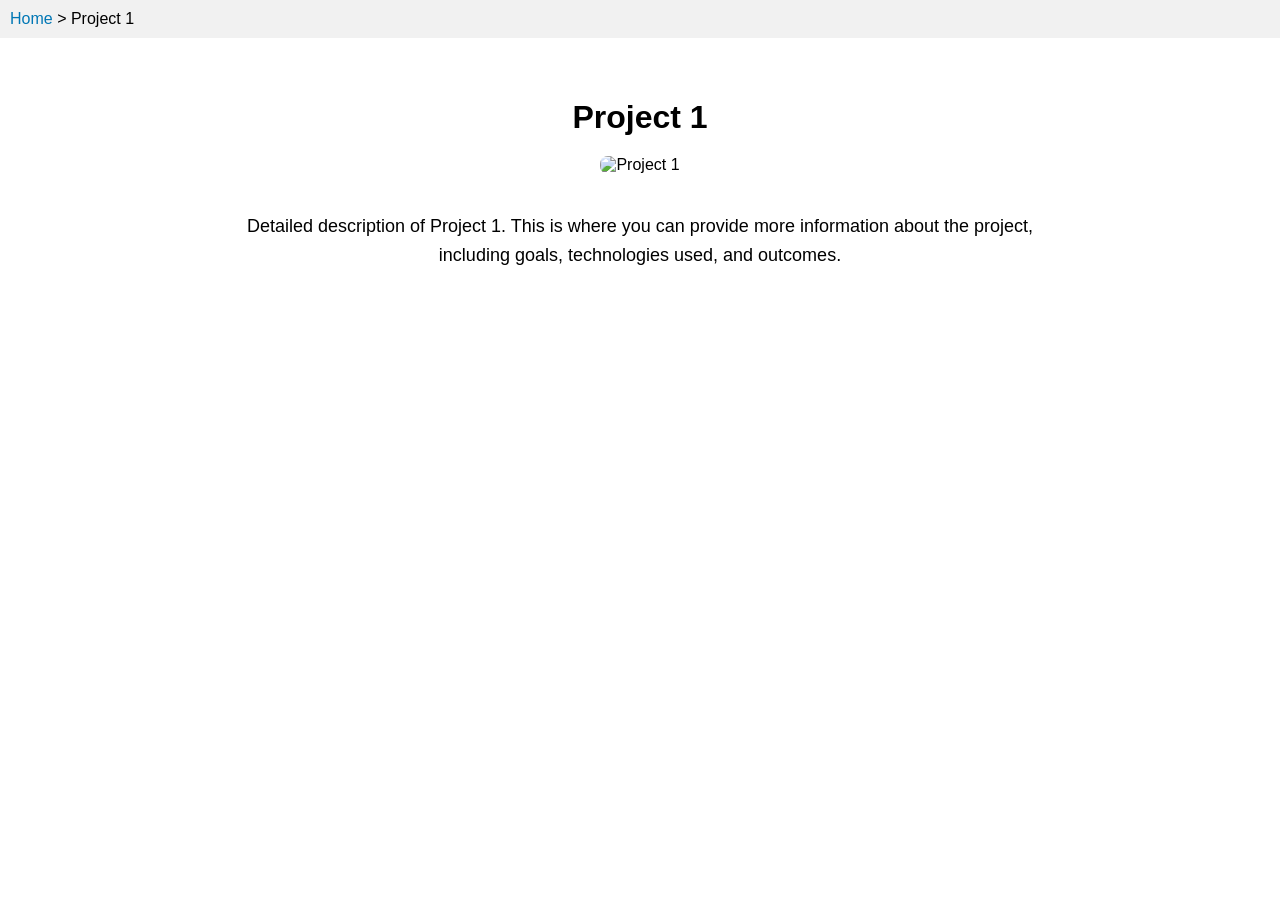
==== projects/project1.html @ d2bf0630 "adding clickable projects for project 1 and 2" ====
<!DOCTYPE html>
<html lang="en">
<head>
  <meta charset="UTF-8">
  <meta name="viewport" content="width=device-width, initial-scale=1.0">
  <title>Project 1 Details</title>
  <link rel="stylesheet" href="../styles.css">
</head>
<body>
  <!-- Breadcrumb -->
  <div class="breadcrumb">
    <a href="../index.html">Home</a> &gt; Project 1
  </div>

  <!-- Project Details -->
  <div class="project-details">
    <h1>Project 1</h1>
    <img src="../images/project1.jpg" alt="Project 1">
    <p>Detailed description of Project 1. This is where you can provide more information about the project, including goals, technologies used, and outcomes.</p>
  </div>
</body>
</html>
---- styles.css ----
/* Password Section Styles */
#password-section {
  text-align: center;
  margin-top: 40px;
}

#password-input {
  padding: 10px;
  font-size: 16px;
  border: 1px solid #ccc;
  border-radius: 4px;
}

#unlock-button {
  padding: 10px 20px;
  font-size: 16px;
  background-color: #0077b5;
  color: white;
  border: none;
  border-radius: 4px;
  cursor: pointer;
  margin-left: 10px;
}

#unlock-button:hover {
  background-color: #005f8a;
}

#error-message {
  margin-top: 10px;
}

/* General Styles */
body {
  font-family: Arial, sans-serif;
  margin: 0;
  padding: 0;
  transition: background-color 0.3s, color 0.3s;
}

/* Dark Mode Styles */
body.dark-mode {
  background-color: #121212;
  color: #ffffff;
}

body.dark-mode .card {
  background-color: #1e1e1e;
  color: #ffffff;
}

/* Header Styles */
header {
  text-align: center;
  padding: 20px;
  position: relative;
}

header h1 {
  margin: 0;
}

#dark-mode-toggle {
  position: absolute;
  top: 20px;
  right: 20px;
  background: none;
  border: none;
  font-size: 24px;
  cursor: pointer;
}

/* Card Container Styles */
.card-container {
  display: grid;
  grid-template-columns: repeat(3, 1fr);
  gap: 24px;
  padding: 20px;
  max-width: 1200px;
  margin: 0 auto;
}

.card {
  background-color: #f9f9f9;
  border-radius: 8px;
  padding: 16px;
  text-align: center;
  box-shadow: 0 4px 8px rgba(0, 0, 0, 0.1);
}

.card img {
  width: 100%;
  height: auto;
  border-radius: 8px;
}

.card p {
  margin: 10px 0 0;
}

/* Card Link Styles */
.card-link {
  text-decoration: none; /* Remove underline */
  color: inherit; /* Inherit text color */
}

.card-link:hover .card {
  transform: scale(1.05); /* Add hover effect */
  box-shadow: 0 8px 16px rgba(0, 0, 0, 0.2);
}

.card {
  transition: transform 0.3s, box-shadow 0.3s; /* Smooth transition */
}

/* Breadcrumb Styles */
.breadcrumb {
  padding: 10px;
  background-color: #f1f1f1;
  margin-bottom: 20px;
}

.breadcrumb a {
  text-decoration: none;
  color: #0077b5;
}

.breadcrumb a:hover {
  text-decoration: underline;
}

/* Project Details Styles */
.project-details {
  max-width: 800px;
  margin: 0 auto;
  padding: 20px;
  text-align: center;
}

.project-details img {
  width: 100%;
  max-width: 400px;
  height: auto;
  border-radius: 8px;
  margin-bottom: 20px;
}

.project-details h1 {
  margin-bottom: 20px;
}

.project-details p {
  font-size: 18px;
  line-height: 1.6;
}

/* Footer Styles */
footer {
  text-align: center;
  padding: 20px;
  background-color: #f1f1f1;
  margin-top: 40px;
}

footer.dark-mode {
  background-color: #1e1e1e;
  color: #ffffff;
}

.social-links a {
  margin: 0 10px;
  text-decoration: none;
  color: #0077b5;
}

.social-links a:hover {
  text-decoration: underline;
}
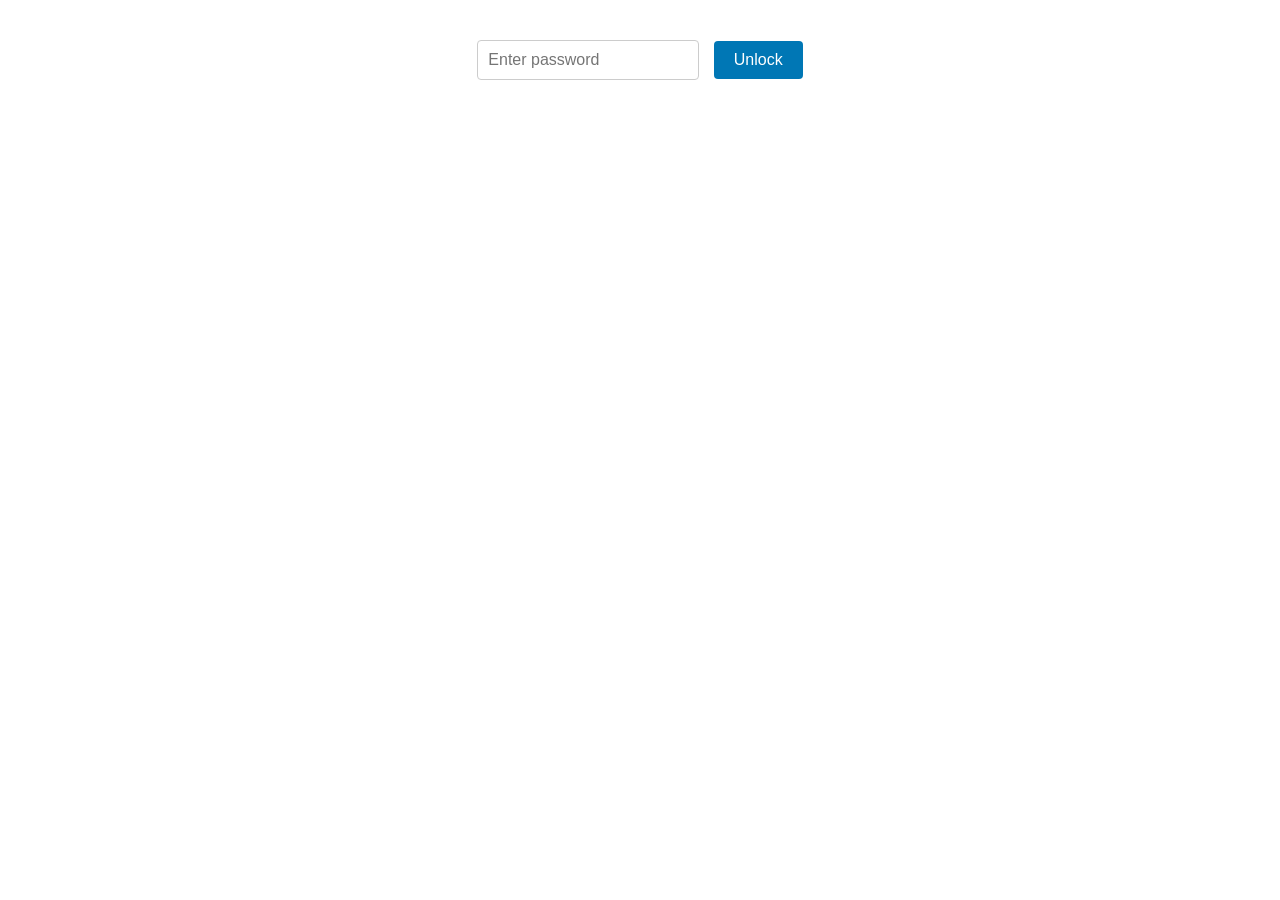
==== commit bb599396: "password and darkmode persists" ====
--- a/projects/project1.html
+++ b/projects/project1.html
@@ -7,16 +7,88 @@
   <link rel="stylesheet" href="../styles.css">
 </head>
 <body>
-  <!-- Breadcrumb -->
-  <div class="breadcrumb">
-    <a href="../index.html">Home</a> &gt; Project 1
+  <!-- Password Section -->
+  <div id="password-section">
+    <input type="password" id="password-input" placeholder="Enter password">
+    <button id="unlock-button">Unlock</button>
+    <p id="error-message" style="color: red; display: none;">Incorrect password. Try again.</p>
   </div>
 
-  <!-- Project Details -->
-  <div class="project-details">
-    <h1>Project 1</h1>
-    <img src="../images/project1.jpg" alt="Project 1">
-    <p>Detailed description of Project 1. This is where you can provide more information about the project, including goals, technologies used, and outcomes.</p>
+  <!-- Content Section -->
+  <div id="content-section" style="display: none;">
+    <!-- Breadcrumb -->
+    <div class="breadcrumb">
+      <a href="../index.html">Home</a> &gt; Project 1
+    </div>
+
+    <!-- Project Details -->
+    <div class="project-details">
+      <h1>Project 1</h1>
+      <img src="../images/project1.jpg" alt="Project 1">
+      <p>Detailed description of Project 1. This is where you can provide more information about the project, including goals, technologies used, and outcomes.</p>
+    </div>
   </div>
+
+  <script>
+    // Password Protection
+    const passwordSection = document.getElementById('password-section');
+    const contentSection = document.getElementById('content-section');
+    const passwordInput = document.getElementById('password-input');
+    const unlockButton = document.getElementById('unlock-button');
+    const errorMessage = document.getElementById('error-message');
+
+    // Set your password here
+    const correctPassword = 'mysecretpassword';
+
+    // Check if the user has already unlocked the website
+    if (sessionStorage.getItem('unlocked') === 'true') {
+      passwordSection.style.display = 'none';
+      contentSection.style.display = 'block';
+    }
+
+    unlockButton.addEventListener('click', () => {
+      const enteredPassword = passwordInput.value;
+
+      if (enteredPassword === correctPassword) {
+        // Hide password section and show content
+        passwordSection.style.display = 'none';
+        contentSection.style.display = 'block';
+
+        // Store the unlocked state in session storage
+        sessionStorage.setItem('unlocked', 'true');
+      } else {
+        // Show error message
+        errorMessage.style.display = 'block';
+      }
+    });
+
+    // Dark Mode Toggle
+    const darkModeToggle = document.getElementById('dark-mode-toggle');
+    const body = document.body;
+    const footer = document.querySelector('footer');
+
+    // Check local storage for dark mode preference
+    if (localStorage.getItem('dark-mode') === 'enabled') {
+      body.classList.add('dark-mode');
+      footer.classList.add('dark-mode');
+      darkModeToggle.textContent = '☀️'; // Sun icon for light mode
+    } else {
+      darkModeToggle.textContent = '🌙'; // Moon icon for dark mode
+    }
+
+    darkModeToggle.addEventListener('click', () => {
+      body.classList.toggle('dark-mode');
+      footer.classList.toggle('dark-mode');
+
+      // Change the icon based on the mode
+      if (body.classList.contains('dark-mode')) {
+        darkModeToggle.textContent = '☀️'; // Sun icon for light mode
+        localStorage.setItem('dark-mode', 'enabled'); // Save dark mode preference
+      } else {
+        darkModeToggle.textContent = '🌙'; // Moon icon for dark mode
+        localStorage.setItem('dark-mode', 'disabled'); // Save light mode preference
+      }
+    });
+  </script>
 </body>
 </html>
